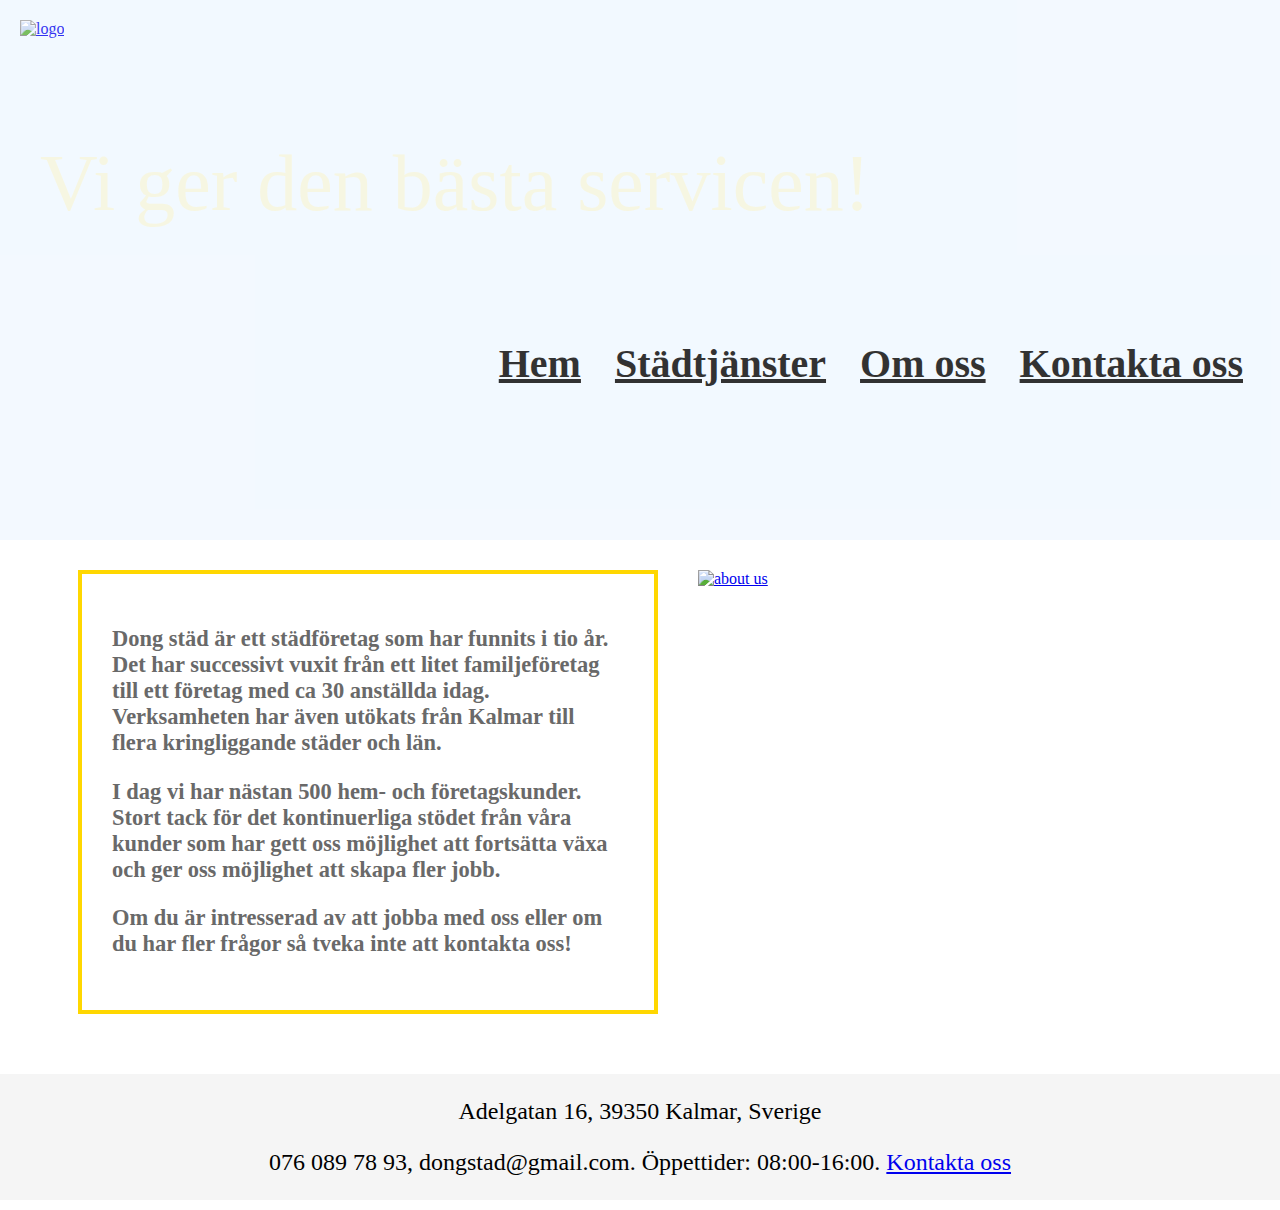
==== about-us.html @ ab139606 "Refactor code" ====
<!DOCTYPE html>
<html lang="sv">
<head>
    <meta charset="UTF-8">
    <meta http-equiv="X-UA-Compatible" content="IE=edge">
    <meta name="viewport" content="width=device-width, initial-scale=1.0">
    <title>U3 About us</title>
    <link rel="stylesheet" href="css/home-page.css">
</head>
<body>
    <nav>
        <a href="index.html">
            <img class="logo" src="../img/logo.jpg" alt="logo">
        </a>
        <div class="top">
            Vi ger den bästa servicen!
        </div>
        <ul>
            <li><a href="index.html">Hem</a></li>
            <li><a href="clean-service.html">Städtjänster</a></li>
            <li><a href="about-us.html">Om oss</a></li>
            <li><a href="contact-us.html">Kontakta oss</a></li>
        </ul>
    </nav>
    <div class="wrapper">
        <main>
            <div id="box1">
                <div class="contain">
                    <h3>Dong städ är ett städföretag som har funnits i tio år. Det har successivt vuxit från ett litet familjeföretag till ett företag med ca 30 anställda idag. Verksamheten har även utökats från Kalmar till flera kringliggande städer och län. </h3>
                    <h3>I dag vi har nästan 500 hem- och företagskunder. Stort tack för det kontinuerliga stödet från våra kunder som har gett oss möjlighet att fortsätta växa och ger oss möjlighet att skapa fler jobb. </h3>
                    <h3>Om du är intresserad av att jobba med oss eller om du har fler frågor så tveka inte att kontakta oss!</h3>
                </div>
            </div>
            <div id="box2">
                <a href="contact-us.html" target="_blank"><img src="/img/about-us.jpg" alt="about us"></a>
            </div>
        </main>
        <footer>
            <p>Adelgatan 16, 39350 Kalmar, Sverige</p>
            <p>076 089 78 93, dongstad@gmail.com. Öppettider: 08:00-16:00. <a href="contact-us.html">Kontakta oss</a></p>
        </footer>
    </div>
</body>
</html>
---- css/home-page.css ----
@charset "UTF-8";

html,
body {
    height: 100%;
    background-size: cover;
    background-repeat: no-repeat;
    position: relative;
    margin: 0px;
    display: flex;
    flex-direction: column;
}

.logo {
    width: 150px;
}

h1 {
    background-color: azure;
    color: black;
    font-family: Cambria, Cochin, Georgia, Times, 'Times New Roman', serif;
    padding: 20px;
}

h2 {
    font-family: Georgia, 'Times New Roman', Times, serif;
    font-size: 20px;
    color: black;
}

h3 {
    color: dimgray;
}

.top {
    margin-top: 5rem;
    margin-bottom: 50px;
    padding: 20px;
    color: beige;
    font-size: 5rem;
}

.contain {
    padding: 20px;
    color:dimgray;
    font-size: larger;
}

nav ul {
    list-style: none;
    float: right;
    text-align: center;
    display: inline-flex;
}

nav ul li {
    padding: 15px;
    margin: 10px 2px;
    font-weight: bold;
}

nav ul li a {
    color: black;
    font-family: serif;
    font-size: 40px;
}

nav ul li:hover {
    background-color: beige;
    overflow: hidden;
}

nav {
    background-color: aliceblue;
    background-image: url(../img/nav-picture.jpg);
    padding: 20px;
    height: 500px;
    background-size: inherit;
    flex: none;
    opacity: 0.8;
}

main {
    padding: 30px;
    flex: 2;
    display: flex;
    justify-content: space-between;
    align-items: stretch;
    gap: 20px;
}

#box1, #box2 {
    flex: 1;
    display: flex;
    flex-direction: column;
}

.map {
    margin-top: 30px;
    text-align: center;
    width: 95%; /* Full width */
    padding: 0; /* No padding */
}

.map iframe {
    width: 100%; /* Full width */
    height: 550px; /* Height of the iframe */
    border: 0;
}

footer {
    margin-top: 30px;
    margin-bottom: 10px;
    font-size:x-large;
    text-align: center;
    background-color:rgb(245,245,245);
    width: 100%;
}

.wrapper {
    display: flex; /* Use flexbox layout */
    flex-direction: column; /* Stack children vertically */
    width: 100%; /* Full width */
    align-items: center; /* Center-align child elements */
    max-width: 100%; /* Prevent the wrapper from extending beyond the viewport width */
}

#box1 {
    border: 4px solid gold;
    padding: 10px;
    font-family: Georgia, 'Times New Roman', Times, serif;
    margin-left: 3rem;
}


.layout {
    background-color: beige;
    font-size: 30px;
    color: black;
    font-family: Cambria, Cochin, Georgia, Times, 'Times New Roman', serif;
}

#box2 {
    margin-left: 20px;
}


#box1 fieldset {
    border: 2px solid gold;
    padding: 10px;
    margin: 10px;
}

#box2 img {
    width: 70%;
    height: 70%;
    object-fit: cover;
    transition: all 1s;
    max-width: none;
}

#box2 img:hover {
    opacity: 1;
    box-shadow: 2px 2px 20px yellow;
    transform: translate(20px, 20px);
}

#customer {
    align-items: center;
    min-width: 120px;
}

#send {
    padding-bottom: 10px;
    font-size: larger;
    background-color: beige;
    float: inline-end;
}

#customer {
    display: flex;
}

#customer-wrapper-left {
    display: flex;
    flex-direction: column;
    line-height: 30px;
}

#customer-wrapper-right {
    display: flex;
    flex-direction: column;
    line-height: 30px;
    gap: 8px;
    margin-left: 2px;
}

#text textarea {
    height: 5em;
    width: 90%;
}

@media screen and (max-width: 800px) {
    nav {
        display: flex; /* This will align the logo and nav items in a row */
        justify-content: space-between; /* This will put space between logo and nav items */
        align-items: center; /* This will center them vertically */
        flex-wrap: wrap; /* This allows nav items to wrap to the next line if there is not enough space */
    }

    nav ul {
        flex: 1 1 auto; /* This allows the nav items to take up the remaining space */
        justify-content: flex-end; /* This aligns the nav items to the right */
        padding: 0;
        margin: 0;
        display: flex; /* Display as flex to keep in line */
        flex-direction: row; /* Align nav items in a row */
        flex-wrap: wrap; /* Allow the list items to wrap onto the next line */
    }

    nav ul li {
        padding: 10px; /* Provide spacing between nav items */
    }

    #box2 {
        width: 100%; /* Make box2 full width */
        max-width: 800px; /* Max width to prevent it from growing too large */
        margin: 0 auto; /* Center box2 */
    }

    #box2 img {
        max-width: 100%; /* Ensure the image is responsive */
        height: auto; /* Maintain aspect ratio */
    }

    .logo {
        width: 20%;
    }

    .top {
        font-size: small;
    }

    .wrapper,
    #box2,
    .map,
    footer {
        padding: 0; /* Remove padding on smaller screens if necessary */
    }

    /* Adjustments for all text sizes */
    h1,
    h2,
    h3,
    nav ul li a {
        font-size: smaller; /* Adjust font sizes appropriately */
    }

    /* Make sure all your inputs and text areas are also responsive */
    input[type="text"],
    textarea {
        width: 100%;
        box-sizing: border-box;
    }

    main {
        flex-direction: column;
        padding: 10px;
    }

    #box1, #box2 {
        width: 100%;
        max-width: none;
        margin: 10px 0;
    }

    #box2 img {
        max-height: 300px; /* Reduce max height on smaller screens */
    }


}
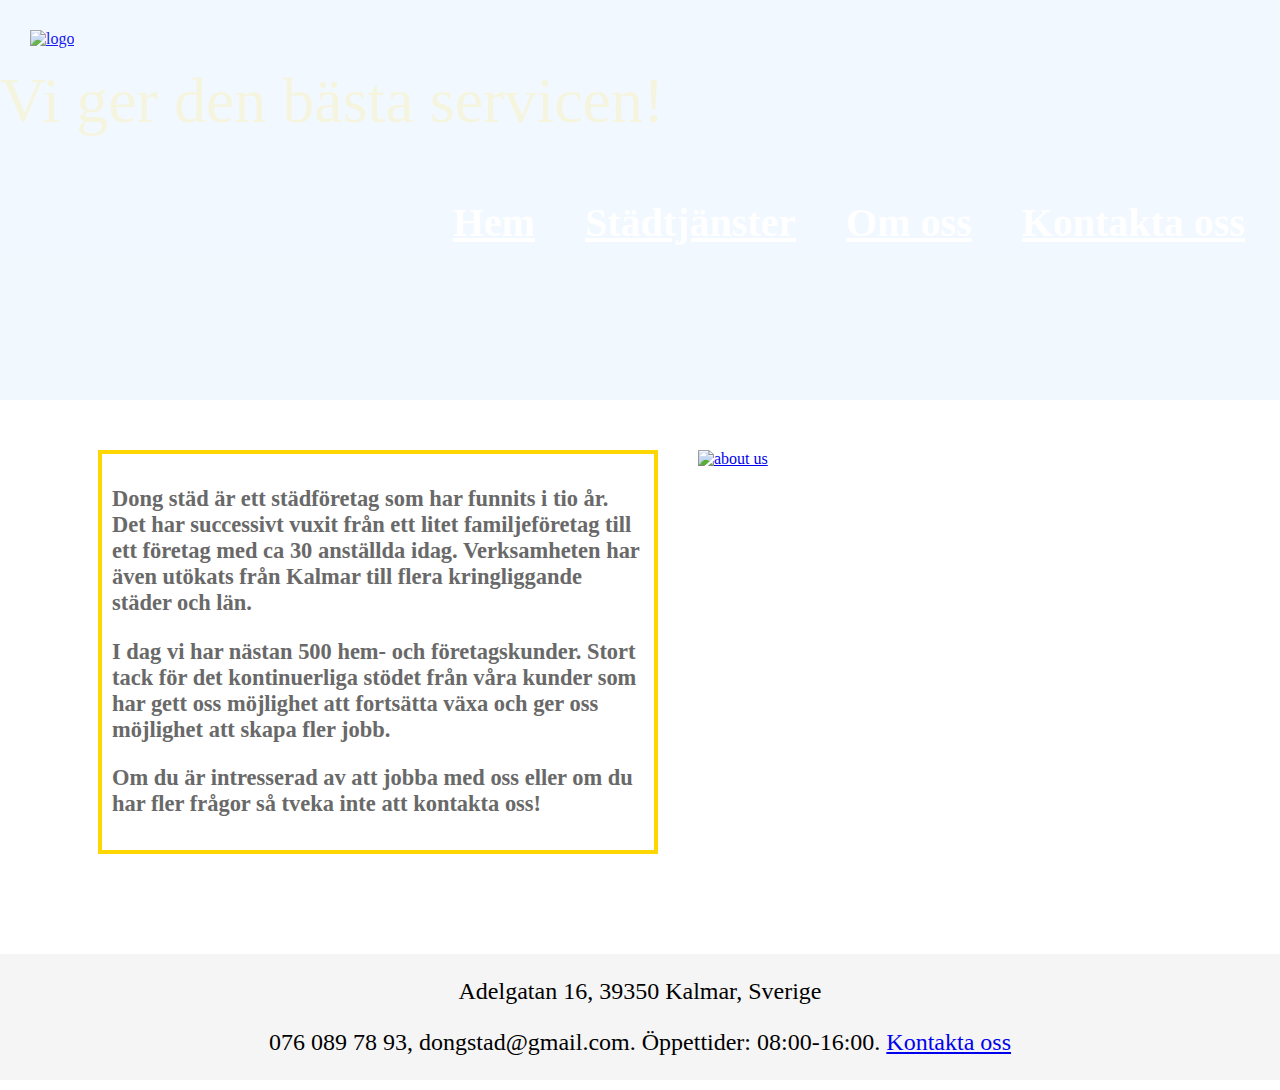
==== commit 94c152da: "Add README file" ====
--- a/about-us.html
+++ b/about-us.html
@@ -4,7 +4,7 @@
     <meta charset="UTF-8">
     <meta http-equiv="X-UA-Compatible" content="IE=edge">
     <meta name="viewport" content="width=device-width, initial-scale=1.0">
-    <title>U3 About us</title>
+    <title>About us</title>
     <link rel="stylesheet" href="css/home-page.css">
 </head>
 <body>
--- a/css/home-page.css
+++ b/css/home-page.css
@@ -12,7 +12,9 @@
 }
 
 .logo {
-    width: 150px;
+    width: 120px;
+    margin-top: 30PX;
+    margin-left: 30px;
 }
 
 h1 {
@@ -33,15 +35,13 @@
 }
 
 .top {
-    margin-top: 5rem;
-    margin-bottom: 50px;
-    padding: 20px;
+    margin-top: 1rem;
+    margin-bottom: 10px;
     color: beige;
-    font-size: 5rem;
+    font-size: 4rem;
 }
 
 .contain {
-    padding: 20px;
     color:dimgray;
     font-size: larger;
 }
@@ -51,38 +51,38 @@
     float: right;
     text-align: center;
     display: inline-flex;
+    padding: 10px;
 }
 
 nav ul li {
     padding: 15px;
-    margin: 10px 2px;
+    margin: 10px 10px;
     font-weight: bold;
 }
 
 nav ul li a {
-    color: black;
+    color: white;
     font-family: serif;
     font-size: 40px;
 }
 
-nav ul li:hover {
-    background-color: beige;
+nav ul li a:hover {
+    color:black;
     overflow: hidden;
+    border-radius: 20px;
 }
 
 nav {
     background-color: aliceblue;
     background-image: url(../img/nav-picture.jpg);
-    padding: 20px;
-    height: 500px;
+    height: 400px;
     background-size: inherit;
     flex: none;
-    opacity: 0.8;
+    opacity: 0.9;
 }
 
 main {
-    padding: 30px;
-    flex: 2;
+    padding: 50px;
     display: flex;
     justify-content: space-between;
     align-items: stretch;
@@ -103,13 +103,13 @@
 }
 
 .map iframe {
-    width: 100%; /* Full width */
+    width: 90%; /* Full width */
     height: 550px; /* Height of the iframe */
     border: 0;
 }
 
 footer {
-    margin-top: 30px;
+    margin-top: 50px;
     margin-bottom: 10px;
     font-size:x-large;
     text-align: center;
@@ -152,8 +152,8 @@
 }
 
 #box2 img {
-    width: 70%;
-    height: 70%;
+    width: 80%;
+    height: 80%;
     object-fit: cover;
     transition: all 1s;
     max-width: none;
